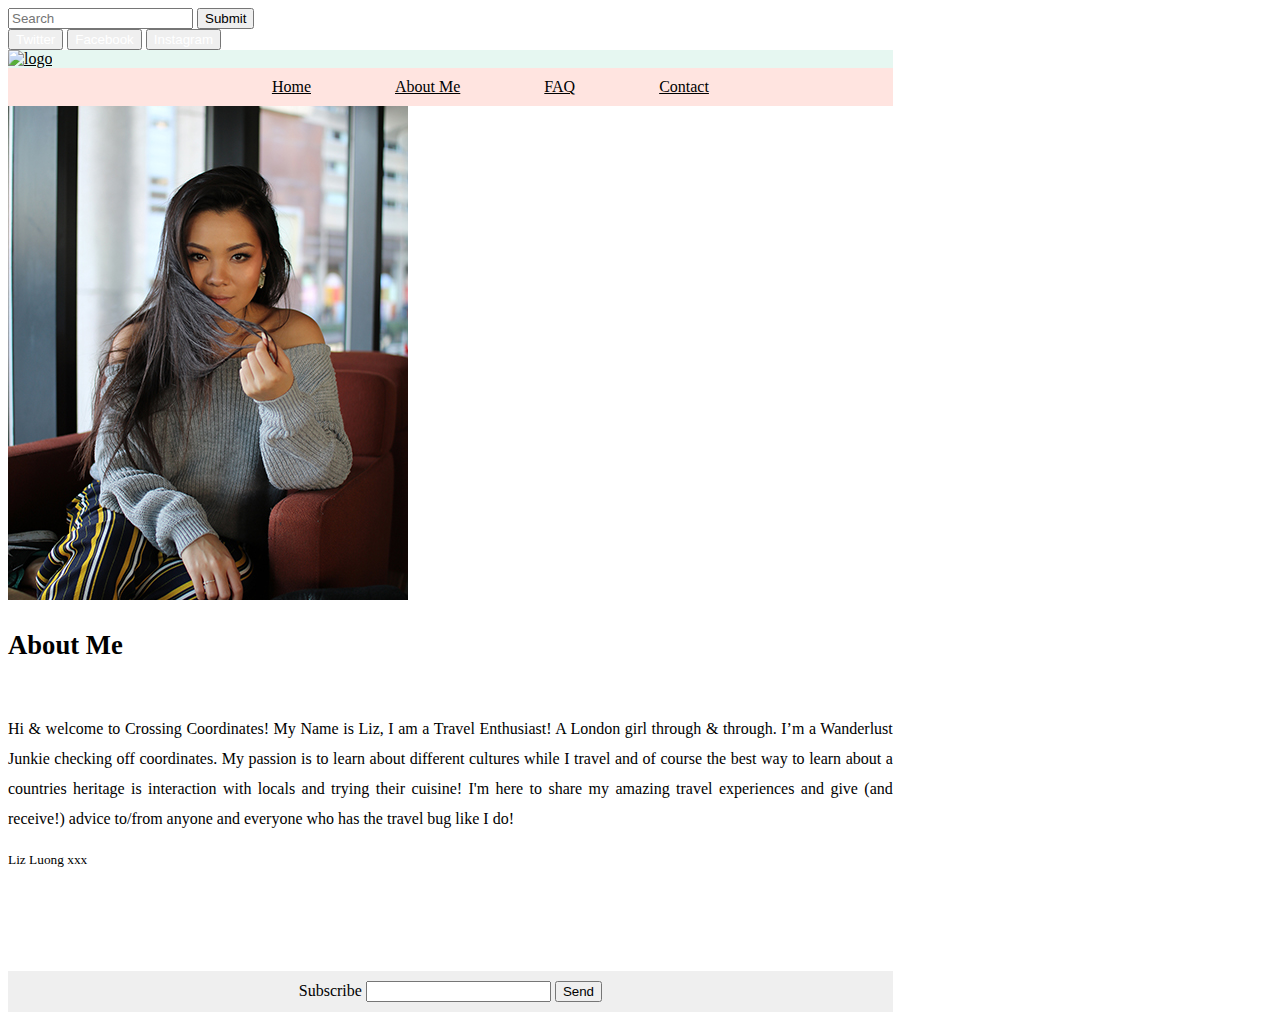
==== about.html @ 1df0a5e1 "commit-12" ====
<!DOCTYPE html>
<html>
<head>
  <title>Crossing Coordinates - About Me</title>
  <script src="http://code.jquery.com/jquery-3.3.1.min.js"></script>
  <link href='css/bootstrap.min.css' rel='stylesheet'>
  <link href='styles.css' rel='stylesheet'>
  <meta name="viewport" content="width=device-width, inital-scale=1.0">
</head>

<body>
  <nav class="navbar navbar-inverse">
  <div class="container-fluid">
  <div class="navbar-header">

  </div>
  <div class="collapse navbar-collapse" id="bs-example-navbar-collapse-9">
    <form class="navbar-form navbar-right" role="search">
       <input type="text"  placeholder="Search">
       <button type="submit" class="btn btn-sm">Submit</button>
       <div id='social-buttons'>
          <button class=”btn btn-lg btn-twitter”>Twitter</button>
          <button class=”btn btn-lg btn-facebook”>Facebook</button>
          <button class=”btn btn-lg btn-instagram”>Instagram</button>
       </div>
    </form>
  </div>
  </div>
  </nav>


  <div class="container">
  <div class='banner'>
<div class="row">
  <div class="header">
    <a href="index.html"><img class="img-responsive" src="images/palmlogo2.png" alt="logo" ></a>

    <ul>
      <li><a href="index.html">Home</a></li>
      <li><a href="about.html">About Me</a></li>
      <li><a href="faq.html">FAQ</a></li>
      <li><a href="contact.html">Contact</a></li>
    </ul>
  </div>
</div>

  <div id="coordinates" class="text-center">
    <div class="col-sm-6">
      <img src="images/123.jpg"><br>
</div>
      <div class="col-sm-6">
        <h1><small>About Me</small><br /></h1>

    <p><br>

Hi & welcome to Crossing Coordinates! My Name is Liz, I am a Travel Enthusiast! A London girl through & through. I’m a Wanderlust Junkie checking off coordinates. My passion is to learn about different cultures while I travel and of course the best way to learn about a countries heritage is interaction with locals and trying their cuisine!  I'm here to share my amazing travel experiences and give (and receive!) advice to/from anyone and everyone who has the travel bug like I do!</p>
    <small>Liz Luong xxx</small>
    <br><br><br>
    <br><br><br>
    <br><br><br>
    </div>

  </div>
</div>


<div class="footer"
<form role='form'>
  <label for="email">Subscribe</label>
  <input type="text" name="email" >
  <button class="btn btn-sm" type="submit">Send</button>
</form>
</div>

</div>


</body>
</html>
---- styles.css ----
.btn-twitter{
  background: #00acee;
  border-color: #009ad5;
}

.container {
    position: relative;
    width: 70%;
}



.middle {
  transition: .5s ease;
  opacity: 0;
  position: absolute;
  top: 50%;
  left: 50%;
  transform: translate(-50%, -50%);
  -ms-transform: translate(-50%, -50%)
}

.table-cell:hover .middle {
  opacity: 1;
}

.text {
  background-color: #ffe4e0;
  color: black;
  font-size: 12px;
  padding: 16px 32px;
}


.square {
    position: relative;
    width: 50%;
}


.rs {
    display: block;
    margin-left: auto;
    margin-right: auto;
    width: 180%;
    float: right;
    width:250px;
  }

  .rss {
      display: block;
      margin-left: auto;
      margin-right: auto;
      width: 180%;
      float: right;
      width:400px;
    }

.img-responsive{
    width: 300px;
    height: auto;
    margin: auto;
    align-content: center;
}

.row{
  background-color: #e6f7f1;
  margin: auto;
}

a {
color: black;
}

.header ul{
text-align: center;
padding: 10px;
background: #ffe4e0;
margin: auto;
height: auto;
}

  li{
    display: inline;
    padding: 0px 0px 0px 80px;

  }

  ul li{
    margin: auto;
    text-align: center;
  }

#travel-pic{
  width: 100%;
  height: 600px;
  object-fit: cover;
  object-position: 100% 45%;

}
.square {
    float:left;
    position: relative;
    width: 30%;
    padding-bottom: 30%;
    margin:1.66%;
    overflow:hidden;
}

.content {
    position:absolute;
    height:80%;
    width:90%;
    padding: 10% 5%;
}

.col-sm-6 p{
  text-align: justify;
  line-height: 30px;

}


}
.row{
  text-align: right;
}

.footer {
  position: absolute;
  right: 0;
  bottom: 0;
  left: 0;
  padding: 10px;
  background-color: #efefef;
  text-align: center;
}

#social-buttons button {
color: white
}

.header{

}
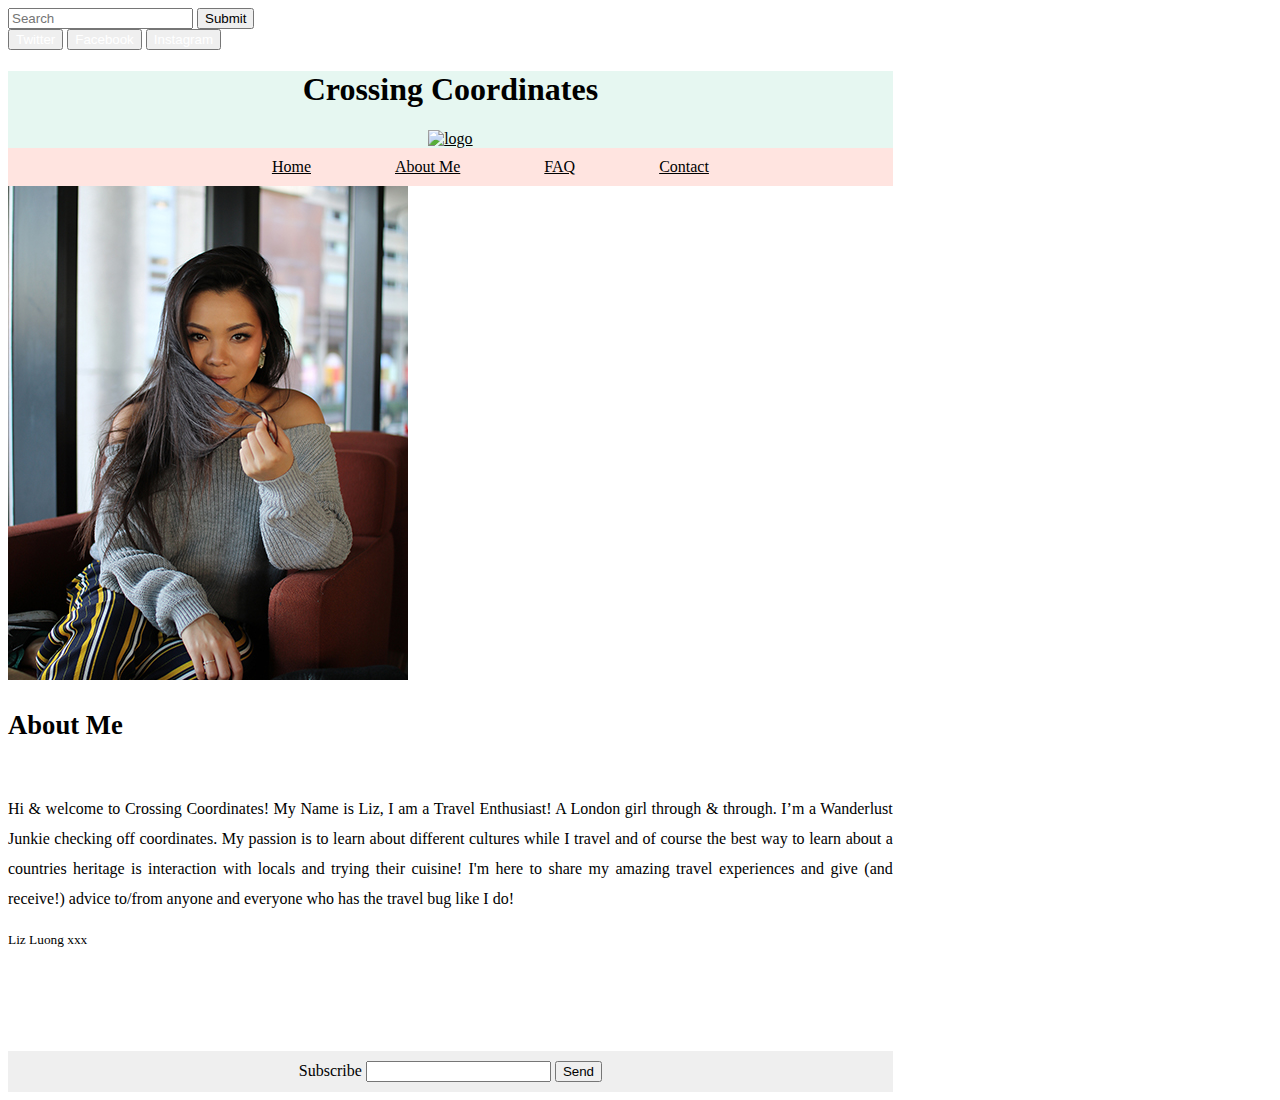
==== commit 16e08aeb: "commit-14" ====
--- a/about.html
+++ b/about.html
@@ -33,7 +33,8 @@
   <div class='banner'>
 <div class="row">
   <div class="header">
-    <a href="index.html"><img class="img-responsive" src="images/palmlogo2.png" alt="logo" ></a>
+    <h1>Crossing Coordinates</h1>
+    <a href="index.html"><img class="img-responsive" src="images/leaf2.png" alt="logo" ></a>
 
     <ul>
       <li><a href="index.html">Home</a></li>
--- a/styles.css
+++ b/styles.css
@@ -57,11 +57,14 @@
     }
 
 .img-responsive{
-    width: 300px;
+    width: 100px;
     height: auto;
     margin: auto;
     align-content: center;
 }
+
+.header{
+text-align: center;}
 
 .row{
   background-color: #e6f7f1;
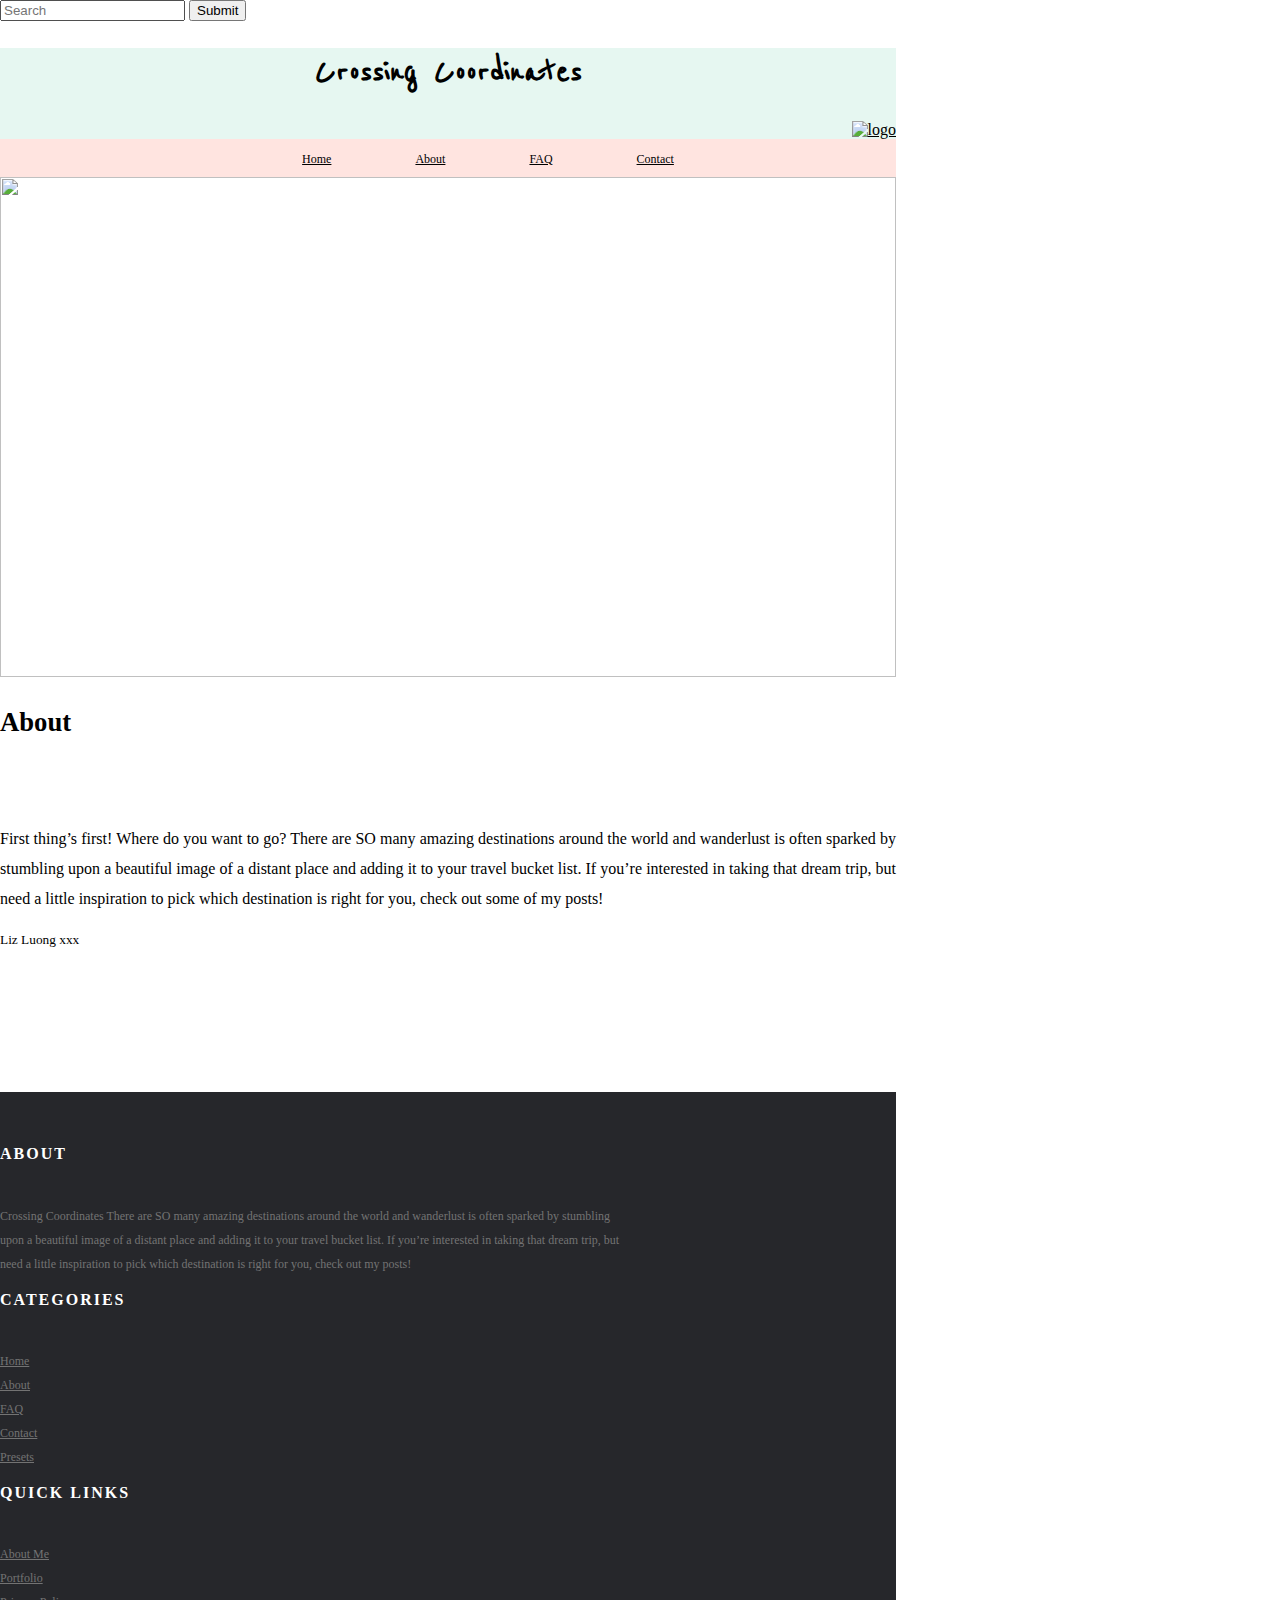
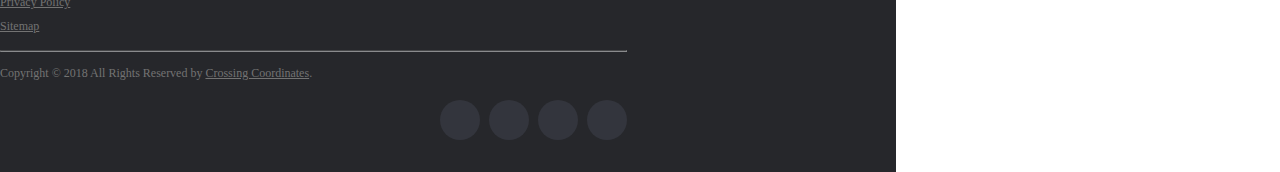
==== commit f98f9f2e: "submit-23" ====
--- a/about.html
+++ b/about.html
@@ -1,80 +1,121 @@
 <!DOCTYPE html>
 <html>
+
 <head>
-  <title>Crossing Coordinates - About Me</title>
-  <script src="http://code.jquery.com/jquery-3.3.1.min.js"></script>
-  <link href='css/bootstrap.min.css' rel='stylesheet'>
-  <link href='styles.css' rel='stylesheet'>
-  <meta name="viewport" content="width=device-width, inital-scale=1.0">
+    <title>Crossing Coordinates - FAQ</title>
+    <script src="http://code.jquery.com/jquery-3.3.1.min.js"></script>
+    <link href="https://fonts.googleapis.com/css?family=Reenie+Beanie" rel="stylesheet">
+    <link href='css/bootstrap.min.css' rel='stylesheet'>
+    <link href='styles.css' rel='stylesheet'>
+    <meta name="viewport" content="width=device-width, inital-scale=1.0">
 </head>
 
+
 <body>
-  <nav class="navbar navbar-inverse">
-  <div class="container-fluid">
-  <div class="navbar-header">
+    <nav class="navbar navbar">
+        <div class="container-fluid">
+            <div class="navbar-header">
 
-  </div>
-  <div class="collapse navbar-collapse" id="bs-example-navbar-collapse-9">
-    <form class="navbar-form navbar-right" role="search">
-       <input type="text"  placeholder="Search">
-       <button type="submit" class="btn btn-sm">Submit</button>
-       <div id='social-buttons'>
-          <button class=”btn btn-lg btn-twitter”>Twitter</button>
-          <button class=”btn btn-lg btn-facebook”>Facebook</button>
-          <button class=”btn btn-lg btn-instagram”>Instagram</button>
-       </div>
-    </form>
-  </div>
-  </div>
-  </nav>
+            </div>
+            <div class="collapse navbar-collapse" id="bs-example-navbar-collapse-9">
+                <form class="navbar-form navbar-right" role="search">
+                    <input type="text" placeholder="Search">
+                    <button type="submit" class="btn btn-sm">Submit</button>
+                </form>
+            </div>
+        </div>
+    </nav>
+
+    <div class="container">
+        <div class='banner'>
+            <div class="row">
+
+                <div class="header">
+                    <h1>Crossing Coordinates</h1>
+                    <a href="index.html"><img class="img-responsive" src="images/leaf2.png" alt="logo"></a>
+                    <ul>
+                        <li><a href="index.html">Home</a></li>
+                        <li><a href="about.html">About</a></li>
+                        <li><a href="faq.html">FAQ</a></li>
+                        <li><a href="contact.html">Contact</a></li>
+                    </ul>
+                </div>
+            </div>
+
+            <div id="coordinates" class="text-center">
+                <div class="col-sm-6">
+                    <img src="images/yoga.jpg"><br>
+                </div>
+                <div class="col-sm-6">
+                    <h1><small>About</small></h1><br>
+                    <p><br> First thing’s first! Where do you want to go? There are SO many amazing destinations around the world and wanderlust is often sparked by stumbling upon a beautiful image of a distant place and adding it to your travel bucket list.
+                        If you’re interested in taking that dream trip, but need a little inspiration to pick which destination is right for you, check out some of my posts!</p>
+                    <small>Liz Luong xxx</small>
+                    <br><br><br>
+                    <br><br><br>
+                    <br><br><br>
+                </div>
+
+            </div>
+        </div>
 
 
-  <div class="container">
-  <div class='banner'>
-<div class="row">
-  <div class="header">
-    <h1>Crossing Coordinates</h1>
-    <a href="index.html"><img class="img-responsive" src="images/leaf2.png" alt="logo" ></a>
 
-    <ul>
-      <li><a href="index.html">Home</a></li>
-      <li><a href="about.html">About Me</a></li>
-      <li><a href="faq.html">FAQ</a></li>
-      <li><a href="contact.html">Contact</a></li>
-    </ul>
-  </div>
-</div>
+        <footer class="site-footer">
+             <div class="container">
+               <div class="row2">
+                 <div class="col-sm-12 col-md-6">
+                   <h6>About</h6>
+                   <p class="text-justify">Crossing Coordinates
+                     There are SO many amazing destinations around the world and wanderlust is often sparked by stumbling upon a beautiful image of a distant place and adding it to your travel bucket list. If you’re interested in taking that dream trip, but need a little inspiration to pick which destination is right for you, check out my posts!
+                   </div>
 
-  <div id="coordinates" class="text-center">
-    <div class="col-sm-6">
-      <img src="images/123.jpg"><br>
-</div>
-      <div class="col-sm-6">
-        <h1><small>About Me</small><br /></h1>
+                 <div class="col-xs-6 col-md-3">
+                   <h6>Categories</h6>
+                   <ul class="footer-links">
+                     <li><a href="#">Home</a></li>
+                     <li><a href="#">About</a></li>
+                     <li><a href="#">FAQ</a></li>
+                     <li><a href="#">Contact</a></li>
+                     <li><a href="#">Presets</a></li>
+                   </ul>
+                 </div>
 
-    <p><br>
+                 <div class="col-xs-6 col-md-3">
+                   <h6>Quick Links</h6>
+                   <ul class="footer-links">
+                     <li><a href="#">About Me</a></li>
+                     <li><a href="#">Portfolio</a></li>
+                     <li><a href="#">Privacy Policy</a></li>
+                     <li><a href="#">Sitemap</a></li>
+                   </ul>
+                 </div>
+               </div>
+               <hr>
+             </div>
+             <div class="container">
+               <div class="row2">
+                 <div class="col-md-8 col-sm-6 col-xs-12">
+                   <p class="copyright-text">Copyright &copy; 2018 All Rights Reserved by
+                <a href="#">Crossing Coordinates</a>.
+                   </p>
+                 </div>
 
-Hi & welcome to Crossing Coordinates! My Name is Liz, I am a Travel Enthusiast! A London girl through & through. I’m a Wanderlust Junkie checking off coordinates. My passion is to learn about different cultures while I travel and of course the best way to learn about a countries heritage is interaction with locals and trying their cuisine!  I'm here to share my amazing travel experiences and give (and receive!) advice to/from anyone and everyone who has the travel bug like I do!</p>
-    <small>Liz Luong xxx</small>
-    <br><br><br>
-    <br><br><br>
-    <br><br><br>
-    </div>
+                 <div class="col-md-4 col-sm-6 col-xs-12">
+                   <ul class="social-icons">
+                     <li><a class="facebook" href="www.facebook.com"><i class="fa fa-facebook"></i></a></li>
+                     <li><a class="twitter" href="www.twitter.com"><i class="fa fa-twitter"></i></a></li>
+                     <li><a class="instagram" href="www.instagram.com"><i class="fa fa-instagram"></i></a></li>
+                     <li><a class="linkedin" href="#"><i class="fa fa-linkedin"></i></a></li>
+                   </ul>
+                 </div>
+               </div>
+             </div>
+        </footer>
+        </body>
 
-  </div>
-</div>
+        </html>
 
-
-<div class="footer"
-<form role='form'>
-  <label for="email">Subscribe</label>
-  <input type="text" name="email" >
-  <button class="btn btn-sm" type="submit">Send</button>
-</form>
-</div>
-
-</div>
 
 
 </body>
-</html>
--- a/styles.css
+++ b/styles.css
@@ -1,5 +1,5 @@
 .btn-twitter{
-  background: #00acee;
+  background: ##ffe4e0;
   border-color: #009ad5;
 }
 
@@ -7,8 +7,6 @@
     position: relative;
     width: 70%;
 }
-
-
 
 .middle {
   transition: .5s ease;
@@ -32,28 +30,15 @@
 }
 
 
-.square {
-    position: relative;
-    width: 50%;
-}
-
-
-.rs {
-    display: block;
-    margin-left: auto;
-    margin-right: auto;
-    width: 180%;
-    float: right;
-    width:250px;
-  }
-
   .rss {
       display: block;
       margin-left: auto;
       margin-right: auto;
       width: 180%;
       float: right;
-      width:400px;
+      height: 300px
+      max-width: none;
+      min-width: 300px;
     }
 
 .img-responsive{
@@ -63,12 +48,18 @@
     align-content: center;
 }
 
-.header{
-text-align: center;}
+.header h1{
+text-align: center;
+font-family: 'Reenie Beanie', cursive;
+font-size: 40px
+}
+
 
 .row{
   background-color: #e6f7f1;
   margin: auto;
+  text-align: right;
+
 }
 
 a {
@@ -83,20 +74,18 @@
 height: auto;
 }
 
-  li{
+.header li{
     display: inline;
     padding: 0px 0px 0px 80px;
-
-  }
-
-  ul li{
-    margin: auto;
-    text-align: center;
-  }
+    font-size: 12px
+
+  }
+
+
 
 #travel-pic{
   width: 100%;
-  height: 600px;
+  height: 500px;
   object-fit: cover;
   object-position: 100% 45%;
 
@@ -115,19 +104,23 @@
     height:80%;
     width:90%;
     padding: 10% 5%;
+
 }
 
 .col-sm-6 p{
   text-align: justify;
   line-height: 30px;
-
-}
-
-
-}
-.row{
-  text-align: right;
-}
+}
+
+.col-sm-6 img{
+  width: 100%;
+  height: 500px;
+  object-fit: cover;
+  object-position: 100% 45%;
+}
+
+
+
 
 .footer {
   position: absolute;
@@ -139,10 +132,227 @@
   text-align: center;
 }
 
+
+#blank{
+  padding-bottom: 200px;
+}
+
 #social-buttons button {
-color: white
-}
-
-.header{
-
-}
+color: black
+}
+
+
+@keyframes slidy {
+0% { left: 0%; }
+20% { left: 0%; }
+25% { left: -100%; }
+45% { left: -100%; }
+50% { left: -200%; }
+70% { left: -200%; }
+75% { left: -300%; }
+95% { left: -300%; }
+100% { left: -400%; }
+}
+
+body {
+  margin: 0;
+}
+
+div#slider {
+  overflow: hidden;
+}
+
+div#slider figure img {
+  width: 20%;
+  float: left;
+}
+div#slider figure {
+  position: relative;
+  width: 500%;
+  margin: 0;
+  left: 0;
+  text-align: left;
+  font-size: 0;
+  animation: 15s slidy infinite;
+}
+
+.site-footer
+{
+  background-color:#26272b;
+  padding:45px 0 20px;
+  font-size:12px;
+  line-height:24px;
+  color:#737373;
+}
+.site-footer hr
+{
+  border-top-color:#bbb;
+  opacity:0.5
+}
+.site-footer hr.small
+{
+  margin:20px 0
+}
+.site-footer h6
+{
+  color:#fff;
+  font-size:16px;
+  text-transform:uppercase;
+  margin-top:5px;
+  letter-spacing:2px
+}
+.site-footer a
+{
+  color:#737373;
+}
+.site-footer a:hover
+{
+  color:#3366cc;
+  text-decoration:none;
+}
+.footer-links
+{
+  padding-left:0;
+  list-style:none
+}
+.footer-links li
+{
+  display:block
+}
+.footer-links a
+{
+  color:#737373
+}
+.footer-links a:active,.footer-links a:focus,.footer-links a:hover
+{
+  color:#3366cc;
+  text-decoration:none;
+}
+.footer-links.inline li
+{
+  display:inline-block
+}
+.site-footer .social-icons
+{
+  text-align:right
+}
+.site-footer .social-icons a
+{
+  width:40px;
+  height:40px;
+  line-height:40px;
+  margin-left:6px;
+  margin-right:0;
+  border-radius:100%;
+  background-color:#33353d
+}
+.copyright-text
+{
+  margin:0
+}
+@media (max-width:991px)
+{
+  .site-footer [class^=col-]
+  {
+    margin-bottom:30px
+  }
+}
+@media (max-width:767px)
+{
+  .site-footer
+  {
+    padding-bottom:0
+  }
+  .site-footer .copyright-text,.site-footer .social-icons
+  {
+    text-align:center
+  }
+}
+.social-icons
+{
+  padding-left:0;
+  margin-bottom:0;
+  list-style:none
+}
+.social-icons li
+{
+  display:inline-block;
+  margin-bottom:4px
+}
+.social-icons li.title
+{
+  margin-right:15px;
+  text-transform:uppercase;
+  color:#96a2b2;
+  font-weight:700;
+  font-size:12px
+}
+.social-icons a{
+  background-color:#eceeef;
+  color:#818a91;
+  font-size:12px;
+  display:inline-block;
+  line-height:44px;
+  width:44px;
+  height:44px;
+  text-align:center;
+  margin-right:8px;
+  border-radius:100%;
+  -webkit-transition:all .2s linear;
+  -o-transition:all .2s linear;
+  transition:all .2s linear
+}
+.social-icons a:active,.social-icons a:focus,.social-icons a:hover
+{
+  color:#fff;
+  background-color:#29aafe
+}
+.social-icons.size-sm a
+{
+  line-height:34px;
+  height:34px;
+  width:34px;
+  font-size:12px
+}
+.social-icons a.facebook:hover
+{
+  background-color:#3b5998
+}
+.social-icons a.twitter:hover
+{
+  background-color:#00aced
+}
+.social-icons a.linkedin:hover
+{
+  background-color:#007bb6
+}
+.social-icons a.instagram:hover
+{
+  background-color:#ea4c89
+}
+@media (max-width:767px)
+{
+  .social-icons li.title
+  {
+    display:block;
+    margin-right:0;
+    font-weight:600
+  }
+  .add-on .input-group-btn > .btn {
+    border-left-width:0;left:-2px;
+    -webkit-box-shadow: inset 0 1px 1px rgba(0, 0, 0, 0.075);
+    box-shadow: inset 0 1px 1px rgba(0, 0, 0, 0.075);
+  }
+  /* stop the glowing blue shadow */
+  .add-on .form-control:focus {
+   box-shadow:none;
+   -webkit-box-shadow:none;
+   border-color:#cccccc;
+  }
+  .form-control{width:20%}
+  .navbar-nav > li > a {
+    border-right: 1px solid #ddd;
+    padding-bottom: 15px;
+    padding-top: 15px;
+  }
+  .navbar-nav:last-child{ border-right:0}
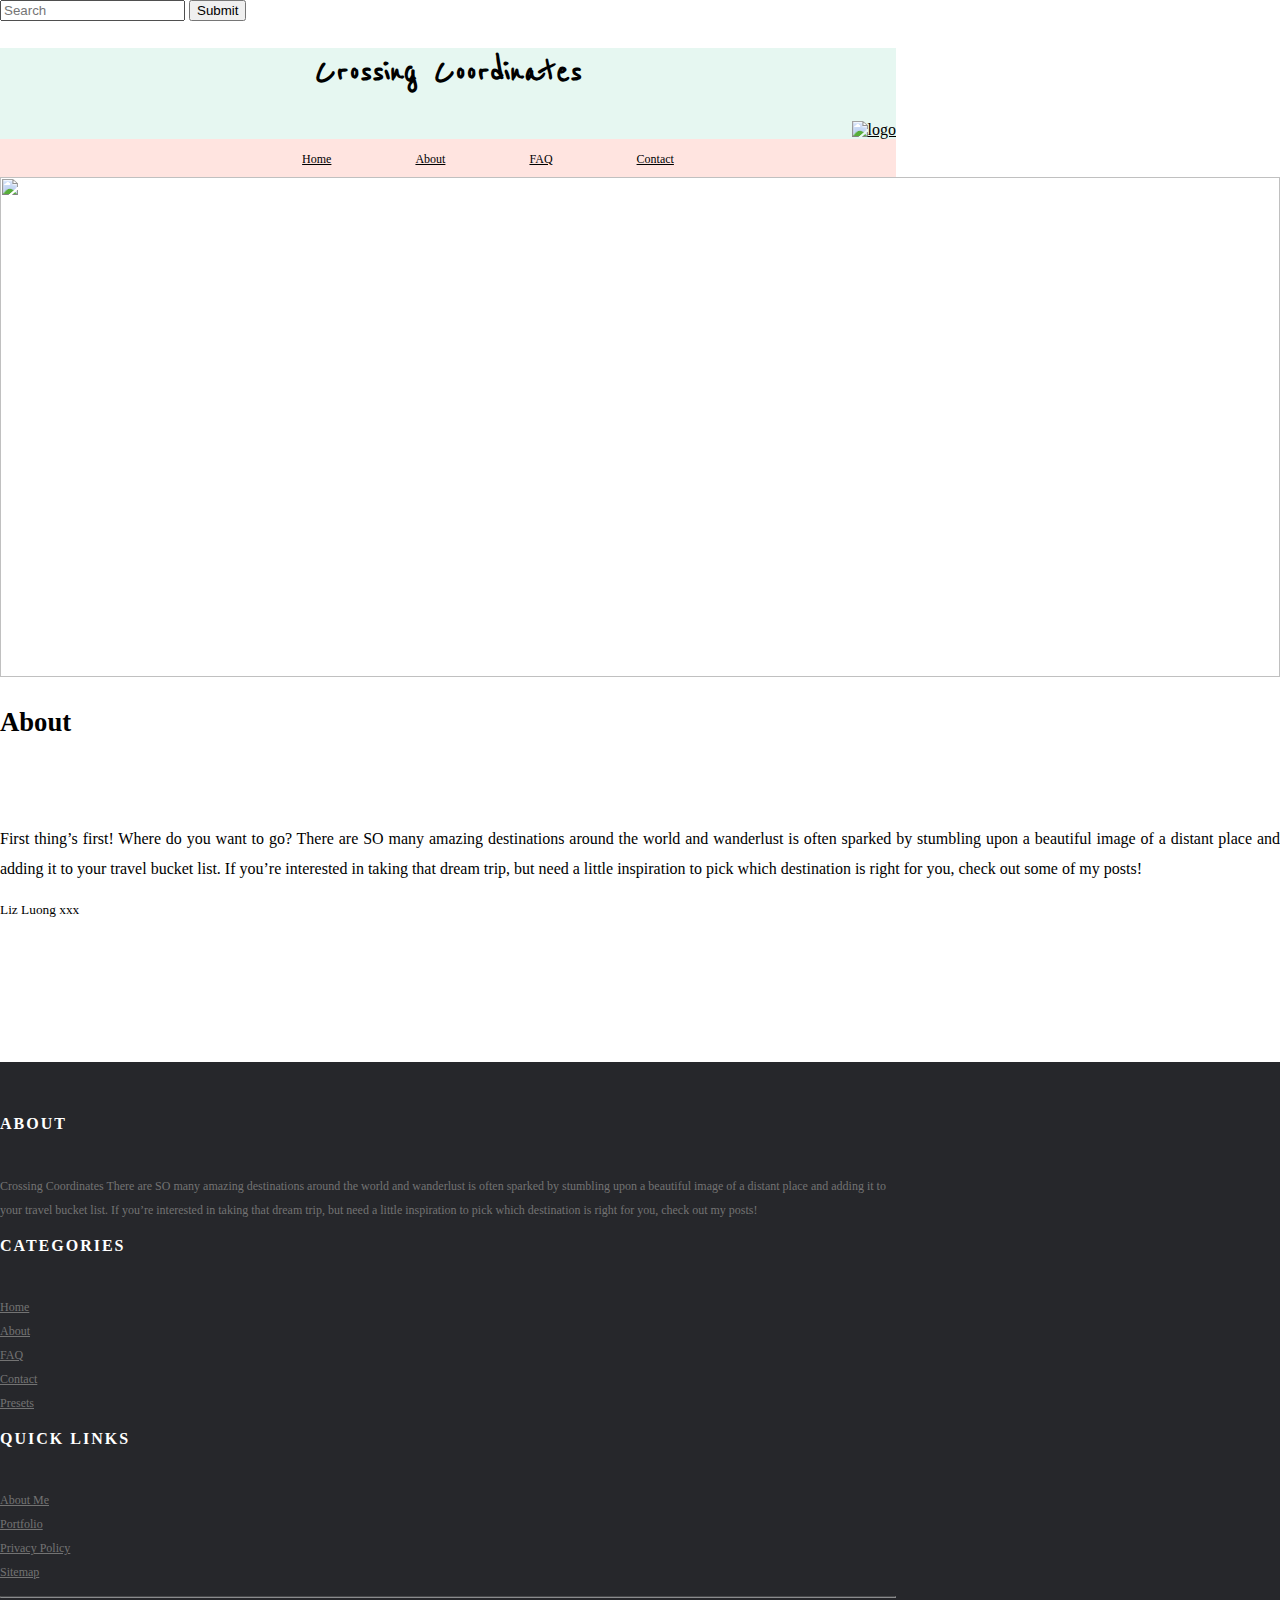
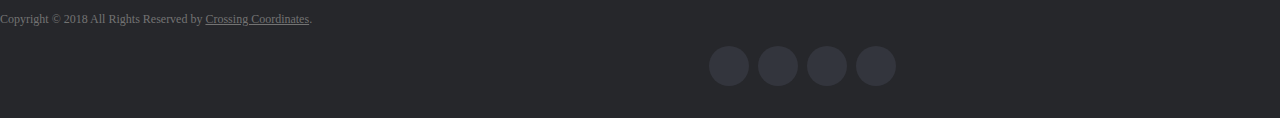
==== commit f00dc512: "commit-24" ====
--- a/about.html
+++ b/about.html
@@ -41,7 +41,8 @@
                     </ul>
                 </div>
             </div>
-
+          </div>
+</div>
             <div id="coordinates" class="text-center">
                 <div class="col-sm-6">
                     <img src="images/yoga.jpg"><br>
@@ -57,7 +58,7 @@
                 </div>
 
             </div>
-        </div>
+
 
 
 
@@ -115,7 +116,3 @@
         </body>
 
         </html>
-
-
-
-</body>
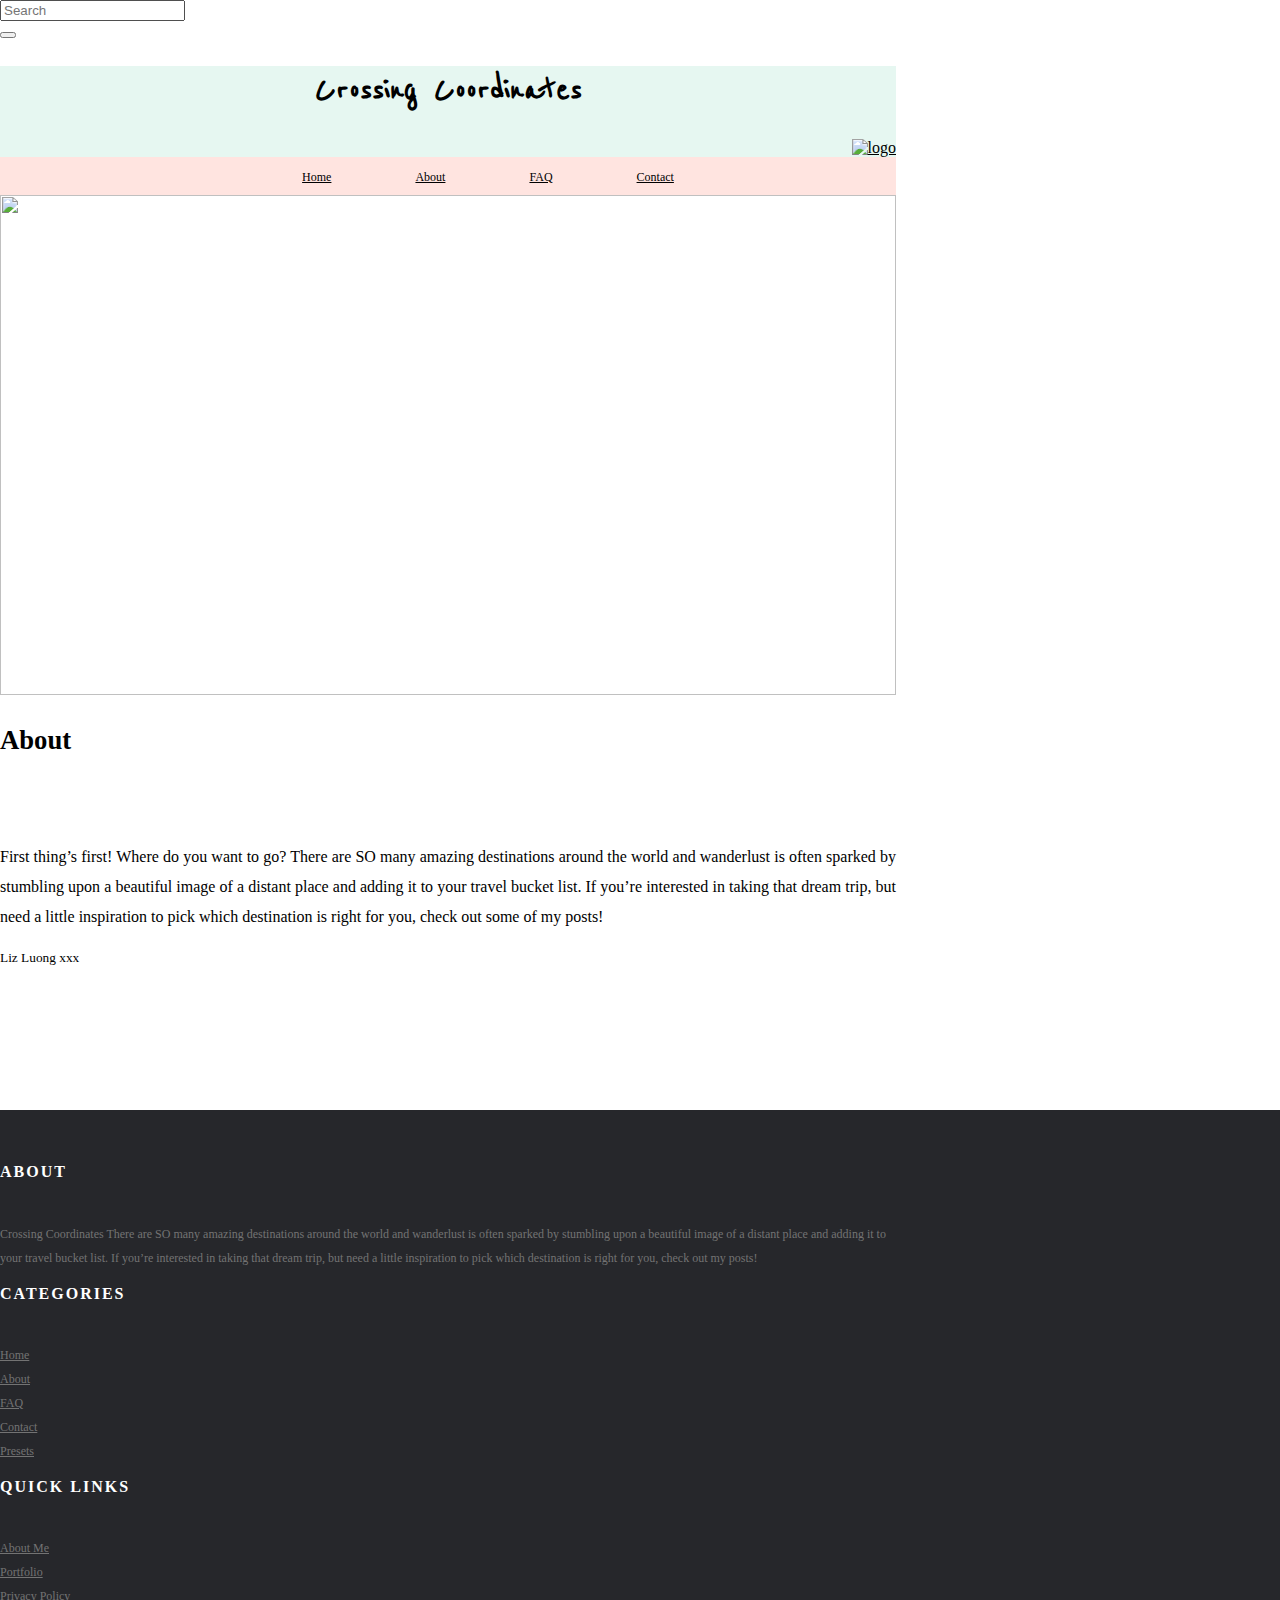
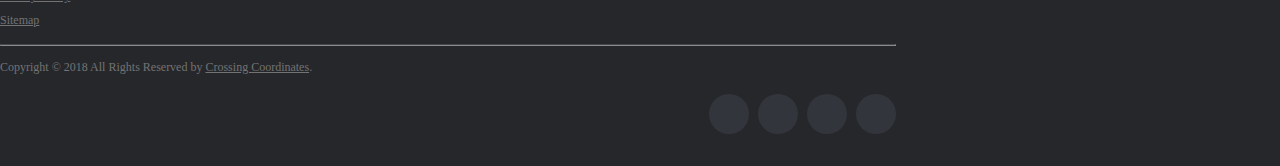
==== commit 6a67a3f5: "commit-26" ====
--- a/about.html
+++ b/about.html
@@ -18,21 +18,33 @@
 
             </div>
             <div class="collapse navbar-collapse" id="bs-example-navbar-collapse-9">
-                <form class="navbar-form navbar-right" role="search">
-                    <input type="text" placeholder="Search">
-                    <button type="submit" class="btn btn-sm">Submit</button>
-                </form>
+<div class="container">
+<div class="col-md-3">
+  <form class="navbar-form navbar-right" role="search">
+    <div class="input-group add-on">
+      <input class="form-control" placeholder="Search" name="srch-term" id="srch-term" type="text">
+      <div class="input-group-btn">
+        <button class="btn btn-default" type="submit"><i class="glyphicon glyphicon-search"></i></button>
+      </div>
+    </div>
+  </form>
+        
             </div>
         </div>
     </nav>
+
+
 
     <div class="container">
         <div class='banner'>
             <div class="row">
 
+
                 <div class="header">
                     <h1>Crossing Coordinates</h1>
-                    <a href="index.html"><img class="img-responsive" src="images/leaf2.png" alt="logo"></a>
+
+                    <a href="index.html"><img class="img-responsive" src="images/leaf2.png" alt="logo" ></a>
+
                     <ul>
                         <li><a href="index.html">Home</a></li>
                         <li><a href="about.html">About</a></li>
@@ -41,78 +53,77 @@
                     </ul>
                 </div>
             </div>
-          </div>
-</div>
-            <div id="coordinates" class="text-center">
-                <div class="col-sm-6">
-                    <img src="images/yoga.jpg"><br>
-                </div>
-                <div class="col-sm-6">
-                    <h1><small>About</small></h1><br>
-                    <p><br> First thing’s first! Where do you want to go? There are SO many amazing destinations around the world and wanderlust is often sparked by stumbling upon a beautiful image of a distant place and adding it to your travel bucket list.
-                        If you’re interested in taking that dream trip, but need a little inspiration to pick which destination is right for you, check out some of my posts!</p>
-                    <small>Liz Luong xxx</small>
-                    <br><br><br>
-                    <br><br><br>
-                    <br><br><br>
-                </div>
-
-            </div>
 
 
+            <div id="coordinates" class="text-center">
+                          <div class="col-sm-6">
+                              <img src="images/yoga.jpg"><br>
+                          </div>
+                          <div class="col-sm-6">
+                              <h1><small>About</small></h1><br>
+                              <p><br> First thing’s first! Where do you want to go? There are SO many amazing destinations around the world and wanderlust is often sparked by stumbling upon a beautiful image of a distant place and adding it to your travel bucket list.
+                                  If you’re interested in taking that dream trip, but need a little inspiration to pick which destination is right for you, check out some of my posts!</p>
+                              <small>Liz Luong xxx</small>
+                              <br><br><br>
+                              <br><br><br>
+                              <br><br><br>
+                          </div>
 
+                      </div>
+                    </div>
+</div>
 
-        <footer class="site-footer">
-             <div class="container">
-               <div class="row2">
-                 <div class="col-sm-12 col-md-6">
-                   <h6>About</h6>
-                   <p class="text-justify">Crossing Coordinates
-                     There are SO many amazing destinations around the world and wanderlust is often sparked by stumbling upon a beautiful image of a distant place and adding it to your travel bucket list. If you’re interested in taking that dream trip, but need a little inspiration to pick which destination is right for you, check out my posts!
-                   </div>
+<footer class="site-footer">
+     <div class="container">
+       <div class="row2">
+         <div class="col-sm-12 col-md-6">
+           <h6>About</h6>
+           <p class="text-justify">Crossing Coordinates
+             There are SO many amazing destinations around the world and wanderlust is often sparked by stumbling upon a beautiful image of a distant place and adding it to your travel bucket list. If you’re interested in taking that dream trip, but need a little inspiration to pick which destination is right for you, check out my posts!
+           </div>
 
-                 <div class="col-xs-6 col-md-3">
-                   <h6>Categories</h6>
-                   <ul class="footer-links">
-                     <li><a href="#">Home</a></li>
-                     <li><a href="#">About</a></li>
-                     <li><a href="#">FAQ</a></li>
-                     <li><a href="#">Contact</a></li>
-                     <li><a href="#">Presets</a></li>
-                   </ul>
-                 </div>
+         <div class="col-xs-6 col-md-3">
+           <h6>Categories</h6>
+           <ul class="footer-links">
+             <li><a href="#">Home</a></li>
+             <li><a href="#">About</a></li>
+             <li><a href="#">FAQ</a></li>
+             <li><a href="#">Contact</a></li>
+             <li><a href="#">Presets</a></li>
+           </ul>
+         </div>
 
-                 <div class="col-xs-6 col-md-3">
-                   <h6>Quick Links</h6>
-                   <ul class="footer-links">
-                     <li><a href="#">About Me</a></li>
-                     <li><a href="#">Portfolio</a></li>
-                     <li><a href="#">Privacy Policy</a></li>
-                     <li><a href="#">Sitemap</a></li>
-                   </ul>
-                 </div>
-               </div>
-               <hr>
-             </div>
-             <div class="container">
-               <div class="row2">
-                 <div class="col-md-8 col-sm-6 col-xs-12">
-                   <p class="copyright-text">Copyright &copy; 2018 All Rights Reserved by
-                <a href="#">Crossing Coordinates</a>.
-                   </p>
-                 </div>
+         <div class="col-xs-6 col-md-3">
+           <h6>Quick Links</h6>
+           <ul class="footer-links">
+             <li><a href="#">About Me</a></li>
+             <li><a href="#">Portfolio</a></li>
+             <li><a href="#">Privacy Policy</a></li>
+             <li><a href="#">Sitemap</a></li>
+           </ul>
+         </div>
+       </div>
+       <hr>
+     </div>
+     <div class="container">
+       <div class="row2">
+         <div class="col-md-8 col-sm-6 col-xs-12">
+           <p class="copyright-text">Copyright &copy; 2018 All Rights Reserved by
+        <a href="#">Crossing Coordinates</a>.
+           </p>
+         </div>
 
-                 <div class="col-md-4 col-sm-6 col-xs-12">
-                   <ul class="social-icons">
-                     <li><a class="facebook" href="www.facebook.com"><i class="fa fa-facebook"></i></a></li>
-                     <li><a class="twitter" href="www.twitter.com"><i class="fa fa-twitter"></i></a></li>
-                     <li><a class="instagram" href="www.instagram.com"><i class="fa fa-instagram"></i></a></li>
-                     <li><a class="linkedin" href="#"><i class="fa fa-linkedin"></i></a></li>
-                   </ul>
-                 </div>
-               </div>
-             </div>
-        </footer>
-        </body>
+         <div class="col-md-4 col-sm-6 col-xs-12">
+           <ul class="social-icons">
+             <li><a class="facebook" href="www.facebook.com"><i class="fa fa-facebook"></i></a></li>
+             <li><a class="twitter" href="www.twitter.com"><i class="fa fa-twitter"></i></a></li>
+             <li><a class="instagram" href="www.instagram.com"><i class="fa fa-instagram"></i></a></li>
+             <li><a class="linkedin" href="#"><i class="fa fa-linkedin"></i></a></li>
+           </ul>
+         </div>
+       </div>
+     </div>
+</footer>
+</body>
 
-        </html>
+</html>
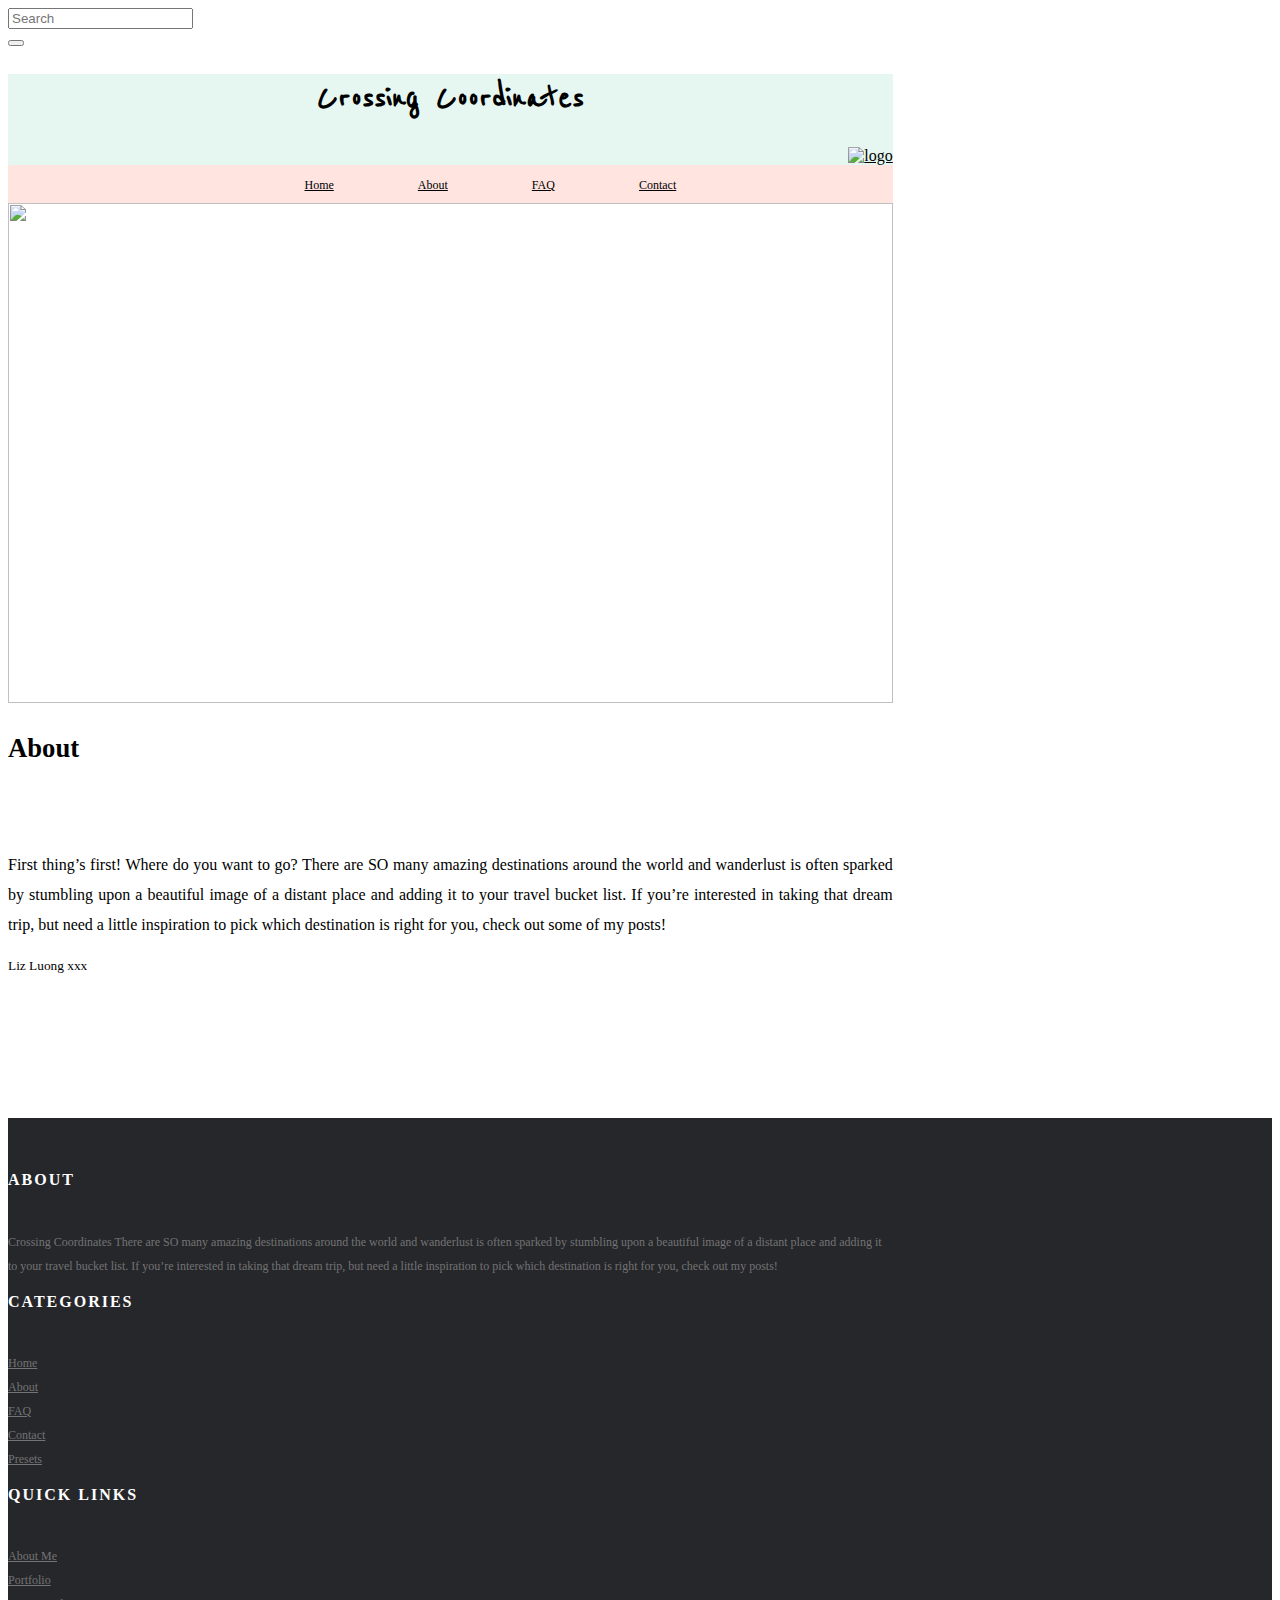
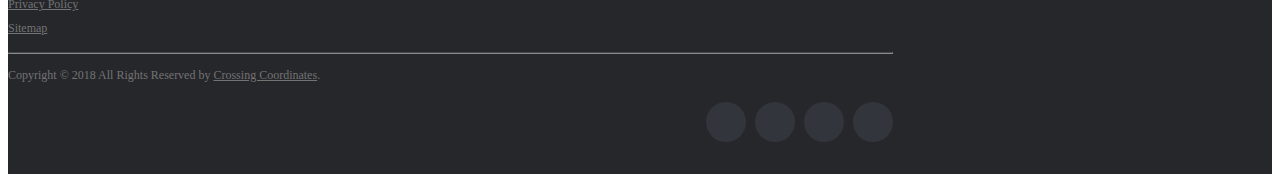
==== commit f61b9f12: "commit-26" ====
--- a/about.html
+++ b/about.html
@@ -6,6 +6,8 @@
     <script src="http://code.jquery.com/jquery-3.3.1.min.js"></script>
     <link href="https://fonts.googleapis.com/css?family=Reenie+Beanie" rel="stylesheet">
     <link href='css/bootstrap.min.css' rel='stylesheet'>
+    <script src="js/jquery.min.js"></script>
+    <script src="js/bootstrap.min.js"></script>
     <link href='styles.css' rel='stylesheet'>
     <meta name="viewport" content="width=device-width, inital-scale=1.0">
 </head>
@@ -28,7 +30,7 @@
       </div>
     </div>
   </form>
-        
+
             </div>
         </div>
     </nav>
--- a/styles.css
+++ b/styles.css
@@ -120,8 +120,6 @@
 }
 
 
-
-
 .footer {
   position: absolute;
   right: 0;
@@ -140,41 +138,12 @@
 #social-buttons button {
 color: black
 }
-
-
-@keyframes slidy {
-0% { left: 0%; }
-20% { left: 0%; }
-25% { left: -100%; }
-45% { left: -100%; }
-50% { left: -200%; }
-70% { left: -200%; }
-75% { left: -300%; }
-95% { left: -300%; }
-100% { left: -400%; }
-}
+g
 
 body {
   margin: 0;
 }
 
-div#slider {
-  overflow: hidden;
-}
-
-div#slider figure img {
-  width: 20%;
-  float: left;
-}
-div#slider figure {
-  position: relative;
-  width: 500%;
-  margin: 0;
-  left: 0;
-  text-align: left;
-  font-size: 0;
-  animation: 15s slidy infinite;
-}
 
 .site-footer
 {
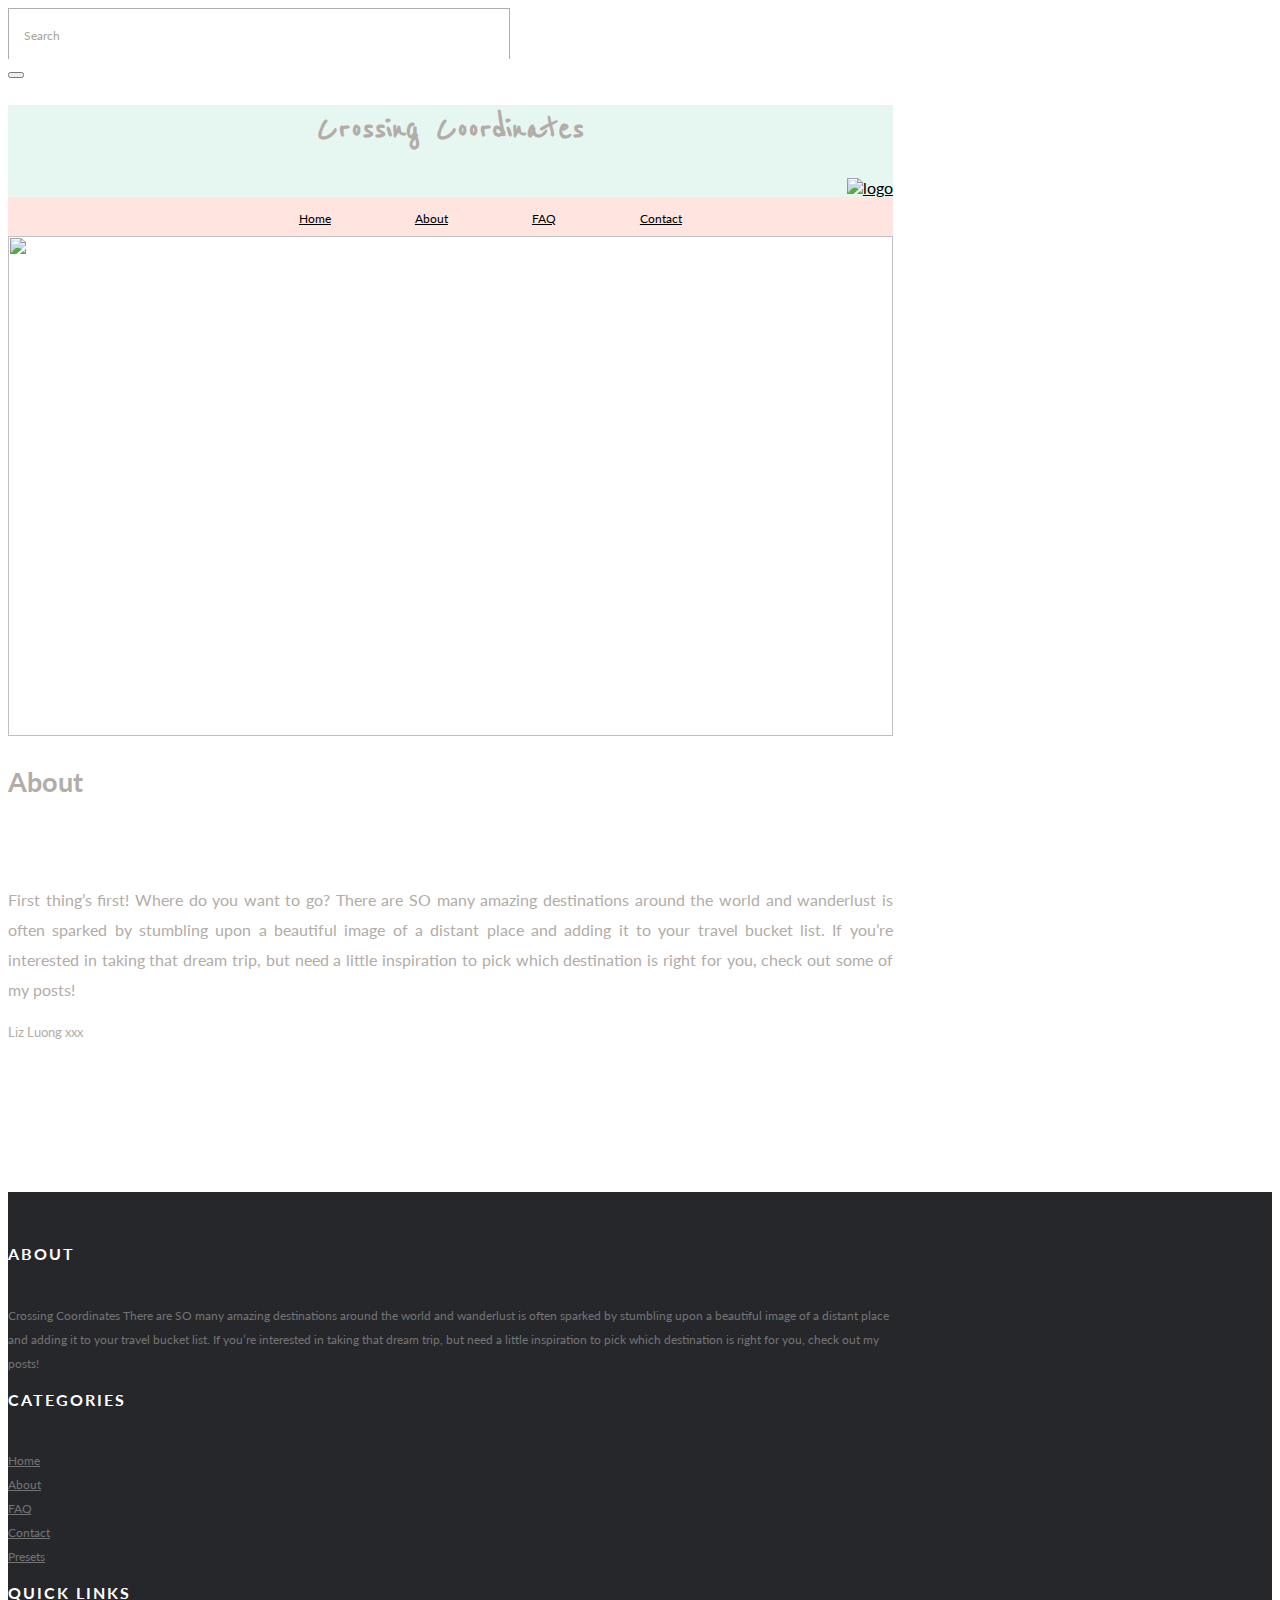
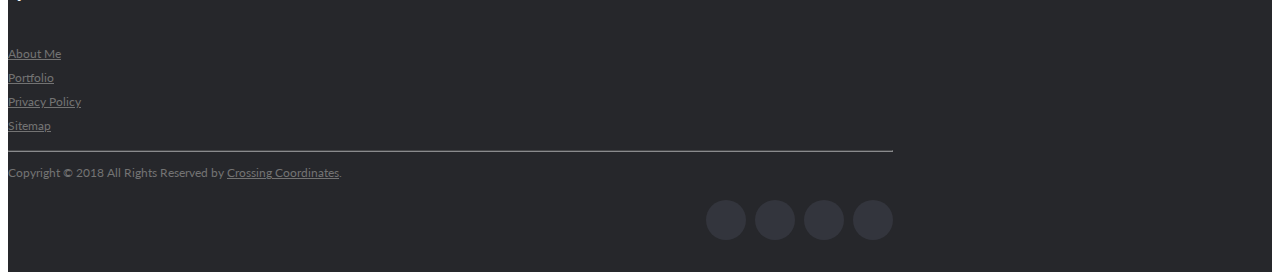
==== commit 2302b352: "commit-29" ====
--- a/about.html
+++ b/about.html
@@ -2,7 +2,7 @@
 <html>
 
 <head>
-    <title>Crossing Coordinates - FAQ</title>
+    <title>Crossing Coordinates - About</title>
     <script src="http://code.jquery.com/jquery-3.3.1.min.js"></script>
     <link href="https://fonts.googleapis.com/css?family=Reenie+Beanie" rel="stylesheet">
     <link href='css/bootstrap.min.css' rel='stylesheet'>
@@ -75,6 +75,7 @@
                     </div>
 </div>
 
+</div>
 <footer class="site-footer">
      <div class="container">
        <div class="row2">
--- a/styles.css
+++ b/styles.css
@@ -1,3 +1,175 @@
+@import url(https://fonts.googleapis.com/css?family=Lato:100,300,400);
+
+input::-webkit-input-placeholder, textarea::-webkit-input-placeholder {
+  color: #aca49c;
+  font-size: 0.875em;
+}
+
+input:focus::-webkit-input-placeholder, textarea:focus::-webkit-input-placeholder {
+  color: #bbb5af;
+}
+
+input::-moz-placeholder, textarea::-moz-placeholder {
+  color: #aca49c;
+  font-size: 0.875em;
+}
+
+input:focus::-moz-placeholder, textarea:focus::-moz-placeholder {
+  color: #bbb5af;
+}
+
+input::placeholder, textarea::placeholder {
+  color: #aca49c;
+  font-size: 0.875em;
+}
+
+input:focus::placeholder, textarea::focus:placeholder {
+  color: #bbb5af;
+}
+
+input::-ms-placeholder, textarea::-ms-placeholder {
+  color: #aca49c;
+  font-size: 0.875em;
+}
+
+input:focus::-ms-placeholder, textarea:focus::-ms-placeholder {
+  color: #bbb5af;
+}
+
+/* on hover placeholder */
+
+input:hover::-webkit-input-placeholder, textarea:hover::-webkit-input-placeholder {
+  color: #e2dedb;
+  font-size: 0.875em;
+}
+
+input:hover:focus::-webkit-input-placeholder, textarea:hover:focus::-webkit-input-placeholder {
+  color: #cbc6c1;
+}
+
+input:hover::-moz-placeholder, textarea:hover::-moz-placeholder {
+  color: #e2dedb;
+  font-size: 0.875em;
+}
+
+input:hover:focus::-moz-placeholder, textarea:hover:focus::-moz-placeholder {
+  color: #cbc6c1;
+}
+
+input:hover::placeholder, textarea:hover::placeholder {
+  color: #e2dedb;
+  font-size: 0.875em;
+}
+
+input:hover:focus::placeholder, textarea:hover:focus::placeholder {
+  color: #cbc6c1;
+}
+
+input:hover::placeholder, textarea:hover::placeholder {
+  color: #e2dedb;
+  font-size: 0.875em;
+}
+
+input:hover:focus::-ms-placeholder, textarea:hover::focus:-ms-placeholder {
+  color: #cbc6c1;
+}
+
+body {
+  font-family: 'Lato', sans-serif;
+  background: #ffffff;
+  color: #b3aca7;
+}
+
+header {
+  position: relative;
+  margin: 100px 0 25px 0;
+  font-size: 2.3em;
+  text-align: center;
+  letter-spacing: 7px;
+}
+
+#form {
+  position: relative;
+  width: 500px;
+  margin: 50px auto 100px auto;
+}
+
+input {
+  font-family: 'Lato', sans-serif;
+  font-size: 0.875em;
+  width: 470px;
+  height: 50px;
+  padding: 0px 15px 0px 15px;
+
+  background: transparent;
+  outline: none;
+  color: #726659;
+
+  border: solid 1px #b3aca7;
+  border-bottom: none;
+
+  transition: all 0.3s ease-in-out;
+  -webkit-transition: all 0.3s ease-in-out;
+  -moz-transition: all 0.3s ease-in-out;
+  -ms-transition: all 0.3s ease-in-out;
+}
+
+input:hover {
+  background: #b3aca7;
+  color: #e2dedb;
+}
+
+textarea {
+  width: 470px;
+  max-width: 470px;
+  height: 110px;
+  max-height: 110px;
+  padding: 15px;
+
+  background: transparent;
+  outline: none;
+
+  color: #726659;
+  font-family: 'Lato', sans-serif;
+  font-size: 0.875em;
+
+  border: solid 1px #b3aca7;
+
+  transition: all 0.3s ease-in-out;
+  -webkit-transition: all 0.3s ease-in-out;
+  -moz-transition: all 0.3s ease-in-out;
+  -ms-transition: all 0.3s ease-in-out;
+}
+
+textarea:hover {
+  background: #b3aca7;
+  color: #e2dedb;
+}
+
+#submit {
+  width: 502px;
+
+  padding: 0;
+  margin: -5px 0px 0px 0px;
+
+  font-family: 'Lato', sans-serif;
+  font-size: 0.875em;
+  color: #b3aca7;
+
+  outline:none;
+  cursor: pointer;
+
+  border: solid 1px #b3aca7;
+  border-top: none;
+}
+
+#submit:hover {
+  color: #e2dedb;
+}
+
+
+
+
 .btn-twitter{
   background: ##ffe4e0;
   border-color: #009ad5;
